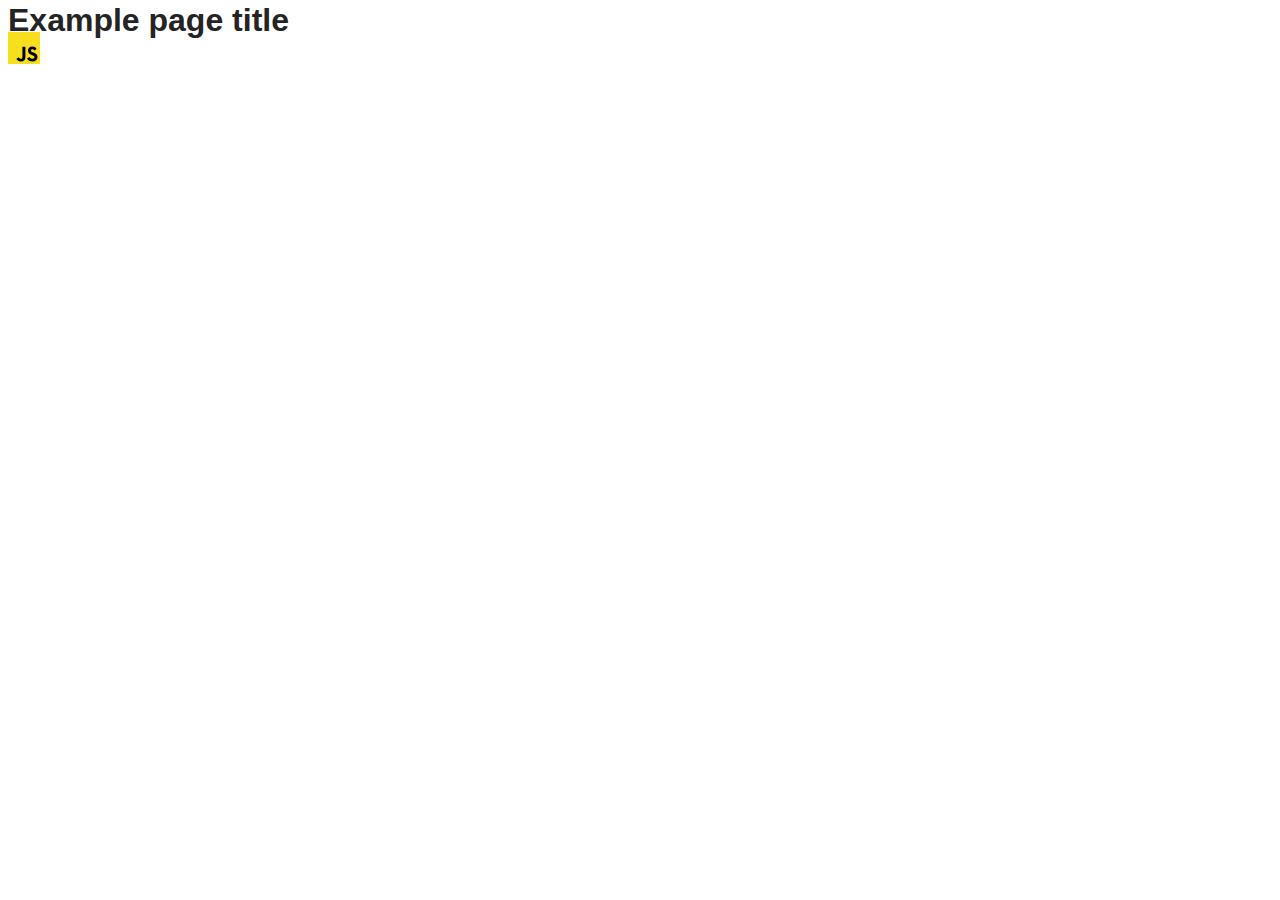
==== src/index.html @ 33d4dd79 "Initial commit" ====
<!DOCTYPE html>
<html lang="en">
  <head>
    <meta charset="UTF-8" />
    <link rel="icon" type="image/svg+xml" href="/favicon.svg" />
    <meta name="viewport" content="width=device-width, initial-scale=1.0" />
    <title>Vanilla App Template</title>
    <link rel="stylesheet" href="./css/styles.css" />
  </head>
  <body>
    <load ="partials/header.html" />

    <section>
      <h1>Example page title</h1>
      <!-- Path to images as from index.html file -->
      <img src="./img/javascript.svg" alt="" />
    </section>

    <!-- Loads the specified .html file -->
    <load ="partials/vite-promo.html" />

    <script type="module" src="./main.js"></script>
  </body>
</html>
---- src/css/styles.css ----
/**
  |============================
  | include css partials with
  | default @import url()
  |============================
*/
@import url('./reset.css');
@import url('./vite-promo.css');
@import url('./header.css');

:root {
  font-family: Inter, Avenir, Helvetica, Arial, sans-serif;
  font-size: 16px;
  line-height: 24px;
  font-weight: 400;

  color: #242424;
  background-color: rgba(255, 255, 255, 0.87);

  font-synthesis: none;
  text-rendering: optimizeLegibility;
  -webkit-font-smoothing: antialiased;
  -moz-osx-font-smoothing: grayscale;
  -webkit-text-size-adjust: 100%;
}
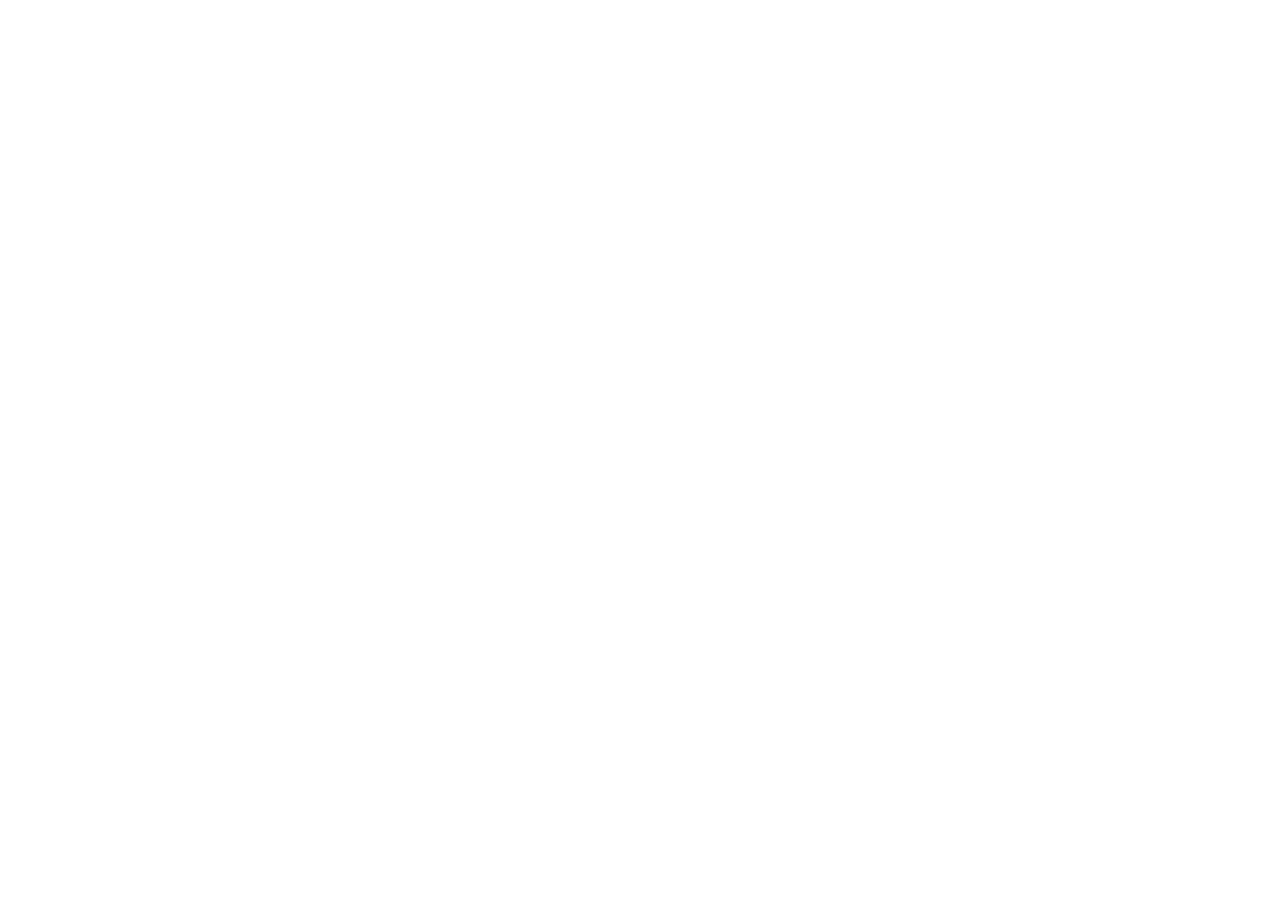
==== commit 91852e3b: "commit-23.05.24-20.11" ====
--- a/src/index.html
+++ b/src/index.html
@@ -4,21 +4,8 @@
     <meta charset="UTF-8" />
     <link rel="icon" type="image/svg+xml" href="/favicon.svg" />
     <meta name="viewport" content="width=device-width, initial-scale=1.0" />
-    <title>Vanilla App Template</title>
+    <title>goit-js-hw-10</title>
     <link rel="stylesheet" href="./css/styles.css" />
   </head>
-  <body>
-    <load ="partials/header.html" />
-
-    <section>
-      <h1>Example page title</h1>
-      <!-- Path to images as from index.html file -->
-      <img src="./img/javascript.svg" alt="" />
-    </section>
-
-    <!-- Loads the specified .html file -->
-    <load ="partials/vite-promo.html" />
-
-    <script type="module" src="./main.js"></script>
-  </body>
+  <body></body>
 </html>
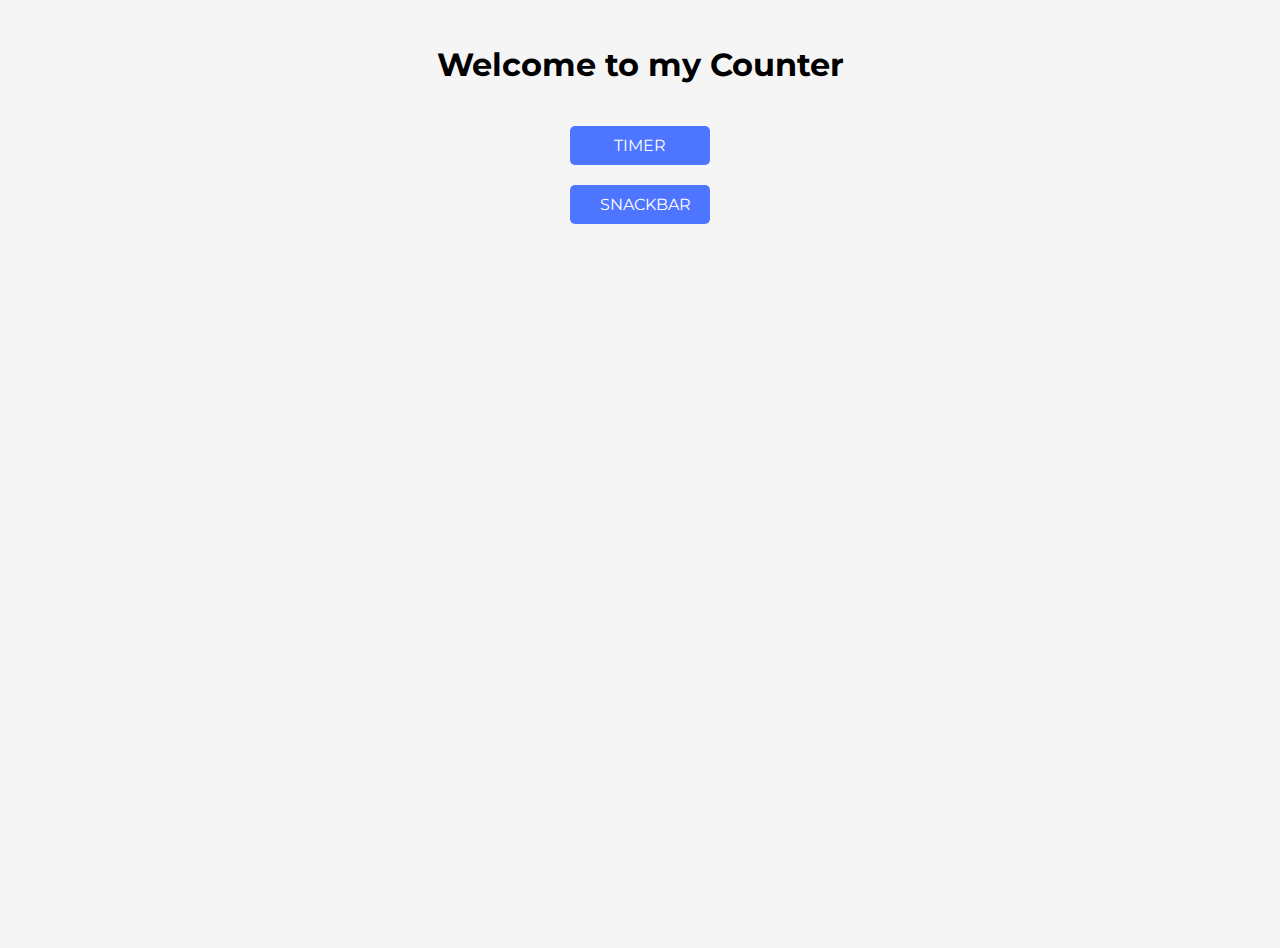
==== commit f1b4747f: "commit-23.05.24-19.22" ====
--- a/src/index.html
+++ b/src/index.html
@@ -1,4 +1,4 @@
-<!DOCTYPE html>
+<!-- <!DOCTYPE html>
 <html lang="en">
   <head>
     <meta charset="UTF-8" />
@@ -8,4 +8,30 @@
     <link rel="stylesheet" href="./css/styles.css" />
   </head>
   <body></body>
+</html> -->
+
+<!DOCTYPE html>
+<html lang="en">
+  <head>
+    <meta charset="UTF-8" />
+    <link rel="icon" type="image/svg+xml" href="/favicon.svg" />
+    <meta name="viewport" content="width=device-width, initial-scale=1.0" />
+    <title>Vanilla App Template</title>
+    <link rel="stylesheet" href="./css/styles.css" />
+    <link
+      rel="stylesheet"
+      href="https://fonts.googleapis.com/css2?family=Montserrat:wght@400;700&display=swap"
+    />
+  </head>
+  <body>
+    <div class="main-container">
+      <h1>Welcome to my Counter</h1>
+      <ul class="form-gallery-bottom">
+        <li>
+          <a class="form-gallery" href="./1-timer.html">TIMER</a>
+        </li>
+        <li><a class="form-gallery" href="./2-snackbar.html">SNACKBAR</a></li>
+      </ul>
+    </div>
+  </body>
 </html>
--- a/src/css/styles.css
+++ b/src/css/styles.css
@@ -1,25 +1,474 @@
-/**
-  |============================
-  | include css partials with
-  | default @import url()
-  |============================
-*/
-@import url('./reset.css');
-@import url('./vite-promo.css');
-@import url('./header.css');
-
-:root {
-  font-family: Inter, Avenir, Helvetica, Arial, sans-serif;
-  font-size: 16px;
-  line-height: 24px;
-  font-weight: 400;
-
-  color: #242424;
-  background-color: rgba(255, 255, 255, 0.87);
-
-  font-synthesis: none;
-  text-rendering: optimizeLegibility;
-  -webkit-font-smoothing: antialiased;
-  -moz-osx-font-smoothing: grayscale;
-  -webkit-text-size-adjust: 100%;
-}
+body {
+  font-family: 'Montserrat', sans-serif;
+  background-color: #f5f5f5;
+  padding: 24px 156px;
+  width: calc(100% - 312px);
+  height: calc(100% - 48px);
+  margin: 0;
+  display: flex;
+  flex-direction: column;
+  align-items: center;
+  justify-content: center;
+  height: 100vh;
+}
+
+/* Центрування контенту на головній сторінці */
+.main-container {
+  display: flex;
+  flex-direction: column;
+  justify-content: top;
+  align-items: center;
+  height: 100vh;
+  text-align: center;
+}
+
+.gallery {
+  display: flex;
+  flex-wrap: wrap;
+  gap: 24px; /* Відстань між зображеннями */
+  list-style: none;
+  padding: 0;
+  margin: 0;
+  justify-content: space-between; /* Розподіляє елементи рівномірно */
+}
+
+.gallery-item {
+  flex: 0 0 calc(33.333% - 24px); /* Відстань між зображеннями */
+  box-sizing: border-box;
+  border-radius: 10px; /* Скруглення куточків */
+  overflow: hidden; /* Приховує виходження зображення за межі рамки */
+  box-shadow: 0 4px 6px rgba(0, 0, 0, 0.1); /* Тінь */
+}
+
+.gallery-link {
+  display: block;
+  width: 100%;
+  height: 100%;
+}
+
+/* .gallery-image {
+  display: block;
+  width: 100%;
+  height: auto;
+  object-fit: cover;
+  border-radius: 10px; 
+} */
+
+.gallery-image {
+  display: block;
+  width: 100%;
+  height: 100%;
+  object-fit: cover; /* Забезпечує покриття контейнера без спотворень */
+}
+
+/* Стилі для форми */
+.feedback-form {
+  width: 360px;
+  margin: 0 auto;
+  padding: 24px;
+  border: 1px solid #ffffff;
+  border-radius: 8px;
+  background-color: #ffffff;
+}
+
+/* Стилі для міток над полями вводу */
+.feedback-form label {
+  display: block; /* Розміщує кожну мітку на окремому рядку */
+  margin-bottom: 5px; /* Відступ між мітками */
+  font-size: 16px;
+  color: #2e2f42;
+}
+
+/* Стилі для полів вводу */
+.feedback-form input[type='email'],
+.feedback-form textarea {
+  width: 360px;
+  max-width: 100%;
+  min-width: 100%;
+  min-height: 40px;
+  padding: 10px;
+  margin-top: 8px;
+  margin-bottom: 15px;
+  border: 1px solid #808080;
+  border-radius: 4px;
+  font-size: 16px;
+  box-sizing: border-box; /* Забезпечує включення padding та border у загальну ширину елемента */
+}
+
+.feedback-form input[type='email'],
+.feedback-form textarea {
+  font-size: 16px;
+  padding: 8px;
+}
+
+/* Висота для поля вводу тексту Email */
+.feedback-form input[type='email'] {
+  height: 40px;
+}
+
+/* Висота для поля вводу Message */
+.feedback-form textarea {
+  min-height: 80px;
+}
+
+/* Стилі для кнопки */
+.feedback-form button[type='submit'] {
+  width: 95px;
+  height: 40px;
+  padding: 10px;
+  border: none;
+  border-radius: 5px;
+  background-color: #4e75ff;
+  color: #fff;
+  font-size: 16px;
+  cursor: pointer;
+  transition: background-color 0.3s ease;
+}
+
+.feedback-form button[type='submit']:hover {
+  background-color: #6c8cff;
+}
+
+/* Стилі для кнопок */
+.form-gallery {
+  display: inline-block;
+  padding: 10px 30px;
+  background-color: #4e75ff;
+  color: white;
+  text-decoration: none;
+  border: none;
+  border-radius: 5px;
+  cursor: pointer;
+  transition: background-color 0.3s;
+  margin-top: 20px;
+  width: 80px;
+  text-align: center;
+}
+
+.form-gallery:hover {
+  background-color: #6c8cff;
+}
+
+ul {
+  list-style-type: none;
+  padding: 0;
+  margin: 0;
+}
+
+.go-back-button {
+  display: inline-block;
+  padding: 5px 8px;
+  background-color: #4e75ff;
+  color: white;
+  text-decoration: none;
+  border: none;
+  border-radius: 5px;
+  cursor: pointer;
+  transition: background-color 0.3s;
+  margin-bottom: 20px;
+  width: 80px;
+  text-align: center;
+  font-size: 14px;
+}
+
+.go-back-button:hover {
+  background-color: #6c8cff;
+}
+
+/* Оверлей для темносірого фону */
+.sl-overlay {
+  background: rgba(0, 0, 0, 2) !important; /* Темносірий фон */
+}
+
+class=""
+
+/* Зміна кольору стрілок вліво і вправо */
+.sl-wrapper .sl-counter {
+  color: white !important; /* Білий колір */
+}
+
+.sl-wrapper .sl-counter {
+  z-index: 10070;
+  color: rgb(255, 255, 255) !important;
+}
+
+/* Зміна кольору хрестика, який закриває модальне вікно */
+.sl-close {
+  color: white !important; /* Білий колір */
+}
+
+/* Зміна кольору цифр, які показують рахунок картинок */
+.sl-next,
+.sl-prev {
+  color: white !important; /* Білий колір */
+}
+
+div {
+  /* margin-bottom: 20px; */
+}
+
+.timer {
+  display: flex;
+  gap: 10px;
+}
+
+.field {
+  display: flex;
+  flex-direction: column;
+  align-items: center;
+}
+
+.value {
+  font-size: 2rem;
+  font-weight: bold;
+}
+
+.label {
+  font-size: 1rem;
+}
+
+/* Загальні стилі для тіла
+body {
+  font-family: Arial, sans-serif;
+  display: flex;
+  flex-direction: column;
+  align-items: center;
+  justify-content: center;
+  height: 100vh;
+  background-color: #f0f0f0;
+  margin: 0;
+  padding: 20px;
+  box-sizing: border-box;
+} */
+
+/* Стилі для контейнера таймера */
+.timer-container {
+  display: flex;
+  flex-direction: column;
+  align-items: center;
+  background-color: #fff;
+  padding: 20px;
+  border-radius: 10px;
+  box-shadow: 0 0 15px rgba(0, 0, 0, 0.1);
+  width: 400px; /* Фіксована ширина для обох блоків */
+  text-align: center;
+}
+
+/* Стилі для контейнера інпуту і кнопок */
+.input-container {
+  display: flex;
+  align-items: center;
+  margin-bottom: 20px;
+  width: 100%;
+}
+
+input[type='text'] {
+  padding: 10px;
+  border: 1px solid #ccc;
+  border-radius: 5px;
+  font-size: 16px;
+  flex: 1;
+}
+
+button {
+  padding: 10px 20px;
+  /* margin-left: 10px; */
+  border: none;
+  border-radius: 5px;
+  font-size: 16px;
+  cursor: pointer;
+  transition: background-color 0.3s;
+}
+
+button:disabled {
+  background-color: #ccc;
+  cursor: not-allowed;
+}
+
+button[data-start] {
+  background-color: #4caf50;
+  color: white;
+}
+
+button[data-start]:hover:not(:disabled) {
+  background-color: #45a049;
+}
+
+button[data-stop] {
+  background-color: #f44336;
+  color: white;
+}
+
+button[data-stop]:hover:not(:disabled) {
+  background-color: #e53935;
+}
+
+/* Стилі для контейнера таймера */
+.timer {
+  display: flex;
+  justify-content: space-between;
+  gap: 10px;
+  width: 380px;
+  margin-top: 20px;
+  margin-bottom: 20px;
+}
+
+/* Стилі для поля таймера */
+.field {
+  display: flex;
+  flex-direction: column;
+  align-items: center;
+  flex: none;
+  width: 60px; /* Фіксована ширина для кожного блоку цифр */
+}
+
+/* Стилі для значень та міток */
+.value {
+  font-size: 2rem;
+  font-weight: bold;
+  /* background-color: #282c34; */
+  color: rgb(0, 0, 0);
+  padding: 10px;
+  border-radius: 5px;
+  width: 100%;
+  text-align: center;
+}
+
+.label {
+  font-size: 1rem;
+  color: #555;
+  margin-top: 5px;
+}
+
+/* Додаткові стилі для flatpickr */
+
+.flatpickr-day.selected,
+.flatpickr-day.startRange,
+.flatpickr-day.endRange,
+.flatpickr-day.selected:hover,
+.flatpickr-day.startRange:hover,
+.flatpickr-day.endRange:hover,
+.flatpickr-day.selected.inRange,
+.flatpickr-day.startRange.inRange,
+.flatpickr-day.endRange.inRange {
+  background: #4e75ff !important;
+  border-color: #4e75ff !important;
+  color: white;
+}
+
+.flatpickr-day.selected:hover,
+.flatpickr-day.startRange:hover,
+.flatpickr-day.endRange:hover {
+  background: #4e75ff !important;
+  border-color: #4e75ff !important;
+}
+
+.flatpickr-day.today {
+  border-color: #4e75ff !important;
+}
+
+.flatpickr-day.today:hover {
+  background: rgba(78, 117, 255, 0.1);
+  border-color: #4e75ff !important;
+  color: black;
+}
+
+.go-back-button {
+  display: inline-block;
+  padding: 5px 8px;
+  background-color: #4e75ff;
+  color: white;
+  text-decoration: none;
+  border: none;
+  border-radius: 5px;
+  cursor: pointer;
+  transition: background-color 0.3s;
+  margin-bottom: 20px;
+  width: 80px;
+  text-align: center;
+  font-size: 14px;
+  margin-top: 20px;
+}
+
+.form {
+  background-color: #ffffff;
+  padding: 20px;
+  border-radius: 8px;
+  box-shadow: 0 2px 10px rgba(0, 0, 0, 0.1);
+  max-width: 400px;
+  width: 100%;
+}
+
+.form label {
+  display: block;
+  margin-bottom: 10px;
+  font-weight: bold;
+  color: #333;
+}
+
+.form input[type='number'],
+.form input[type='radio'] {
+  margin-right: 10px;
+}
+
+.form input[type='number'] {
+  width: calc(100% - 22px);
+  padding: 10px;
+  margin-top: 5px;
+  border: 1px solid #ddd;
+  border-radius: 4px;
+  font-size: 16px;
+  box-sizing: border-box;
+}
+
+fieldset {
+  border: 1px solid #ddd;
+  margin: 10px 0;
+  padding: 10px;
+  border-radius: 4px;
+}
+
+legend {
+  font-weight: bold;
+  padding: 0 10px;
+  color: #333;
+}
+
+.form button:hover {
+  background-color: #6c8cff;
+}
+
+/* Оновлені стилі */
+.form fieldset {
+  width: calc(100% - 22px); /* Однакова ширина з полями вводу */
+  display: flex;
+  justify-content: center;
+}
+
+.form fieldset label {
+  margin: 0 10px; /* Збільшуємо відстань між елементами */
+}
+
+.form button {
+  width: calc(100% - 22px); /* Однакова ширина з полями вводу */
+  width: 100%; /* Розтягуємо кнопку на всю ширину контейнера */
+  padding: 10px;
+  background-color: #4e75ff;
+  color: #ffffff;
+  border: none;
+  border-radius: 4px;
+  font-size: 16px;
+  cursor: pointer;
+  transition: background-color 0.3s ease;
+  margin-top: 10px;
+}
+
+.form input[type='number'] {
+  width: 100%; /* Розтягуємо поле вводу на всю ширину контейнера */
+  padding: 10px;
+  margin-top: 5px;
+  border: 1px solid #ddd;
+  border-radius: 4px;
+  font-size: 16px;
+  box-sizing: border-box;
+}
--- a/src/css/styles.css
+++ b/src/css/styles.css
@@ -1,25 +1,474 @@
-/**
-  |============================
-  | include css partials with
-  | default @import url()
-  |============================
-*/
-@import url('./reset.css');
-@import url('./vite-promo.css');
-@import url('./header.css');
-
-:root {
-  font-family: Inter, Avenir, Helvetica, Arial, sans-serif;
-  font-size: 16px;
-  line-height: 24px;
-  font-weight: 400;
-
-  color: #242424;
-  background-color: rgba(255, 255, 255, 0.87);
-
-  font-synthesis: none;
-  text-rendering: optimizeLegibility;
-  -webkit-font-smoothing: antialiased;
-  -moz-osx-font-smoothing: grayscale;
-  -webkit-text-size-adjust: 100%;
-}
+body {
+  font-family: 'Montserrat', sans-serif;
+  background-color: #f5f5f5;
+  padding: 24px 156px;
+  width: calc(100% - 312px);
+  height: calc(100% - 48px);
+  margin: 0;
+  display: flex;
+  flex-direction: column;
+  align-items: center;
+  justify-content: center;
+  height: 100vh;
+}
+
+/* Центрування контенту на головній сторінці */
+.main-container {
+  display: flex;
+  flex-direction: column;
+  justify-content: top;
+  align-items: center;
+  height: 100vh;
+  text-align: center;
+}
+
+.gallery {
+  display: flex;
+  flex-wrap: wrap;
+  gap: 24px; /* Відстань між зображеннями */
+  list-style: none;
+  padding: 0;
+  margin: 0;
+  justify-content: space-between; /* Розподіляє елементи рівномірно */
+}
+
+.gallery-item {
+  flex: 0 0 calc(33.333% - 24px); /* Відстань між зображеннями */
+  box-sizing: border-box;
+  border-radius: 10px; /* Скруглення куточків */
+  overflow: hidden; /* Приховує виходження зображення за межі рамки */
+  box-shadow: 0 4px 6px rgba(0, 0, 0, 0.1); /* Тінь */
+}
+
+.gallery-link {
+  display: block;
+  width: 100%;
+  height: 100%;
+}
+
+/* .gallery-image {
+  display: block;
+  width: 100%;
+  height: auto;
+  object-fit: cover;
+  border-radius: 10px; 
+} */
+
+.gallery-image {
+  display: block;
+  width: 100%;
+  height: 100%;
+  object-fit: cover; /* Забезпечує покриття контейнера без спотворень */
+}
+
+/* Стилі для форми */
+.feedback-form {
+  width: 360px;
+  margin: 0 auto;
+  padding: 24px;
+  border: 1px solid #ffffff;
+  border-radius: 8px;
+  background-color: #ffffff;
+}
+
+/* Стилі для міток над полями вводу */
+.feedback-form label {
+  display: block; /* Розміщує кожну мітку на окремому рядку */
+  margin-bottom: 5px; /* Відступ між мітками */
+  font-size: 16px;
+  color: #2e2f42;
+}
+
+/* Стилі для полів вводу */
+.feedback-form input[type='email'],
+.feedback-form textarea {
+  width: 360px;
+  max-width: 100%;
+  min-width: 100%;
+  min-height: 40px;
+  padding: 10px;
+  margin-top: 8px;
+  margin-bottom: 15px;
+  border: 1px solid #808080;
+  border-radius: 4px;
+  font-size: 16px;
+  box-sizing: border-box; /* Забезпечує включення padding та border у загальну ширину елемента */
+}
+
+.feedback-form input[type='email'],
+.feedback-form textarea {
+  font-size: 16px;
+  padding: 8px;
+}
+
+/* Висота для поля вводу тексту Email */
+.feedback-form input[type='email'] {
+  height: 40px;
+}
+
+/* Висота для поля вводу Message */
+.feedback-form textarea {
+  min-height: 80px;
+}
+
+/* Стилі для кнопки */
+.feedback-form button[type='submit'] {
+  width: 95px;
+  height: 40px;
+  padding: 10px;
+  border: none;
+  border-radius: 5px;
+  background-color: #4e75ff;
+  color: #fff;
+  font-size: 16px;
+  cursor: pointer;
+  transition: background-color 0.3s ease;
+}
+
+.feedback-form button[type='submit']:hover {
+  background-color: #6c8cff;
+}
+
+/* Стилі для кнопок */
+.form-gallery {
+  display: inline-block;
+  padding: 10px 30px;
+  background-color: #4e75ff;
+  color: white;
+  text-decoration: none;
+  border: none;
+  border-radius: 5px;
+  cursor: pointer;
+  transition: background-color 0.3s;
+  margin-top: 20px;
+  width: 80px;
+  text-align: center;
+}
+
+.form-gallery:hover {
+  background-color: #6c8cff;
+}
+
+ul {
+  list-style-type: none;
+  padding: 0;
+  margin: 0;
+}
+
+.go-back-button {
+  display: inline-block;
+  padding: 5px 8px;
+  background-color: #4e75ff;
+  color: white;
+  text-decoration: none;
+  border: none;
+  border-radius: 5px;
+  cursor: pointer;
+  transition: background-color 0.3s;
+  margin-bottom: 20px;
+  width: 80px;
+  text-align: center;
+  font-size: 14px;
+}
+
+.go-back-button:hover {
+  background-color: #6c8cff;
+}
+
+/* Оверлей для темносірого фону */
+.sl-overlay {
+  background: rgba(0, 0, 0, 2) !important; /* Темносірий фон */
+}
+
+class=""
+
+/* Зміна кольору стрілок вліво і вправо */
+.sl-wrapper .sl-counter {
+  color: white !important; /* Білий колір */
+}
+
+.sl-wrapper .sl-counter {
+  z-index: 10070;
+  color: rgb(255, 255, 255) !important;
+}
+
+/* Зміна кольору хрестика, який закриває модальне вікно */
+.sl-close {
+  color: white !important; /* Білий колір */
+}
+
+/* Зміна кольору цифр, які показують рахунок картинок */
+.sl-next,
+.sl-prev {
+  color: white !important; /* Білий колір */
+}
+
+div {
+  /* margin-bottom: 20px; */
+}
+
+.timer {
+  display: flex;
+  gap: 10px;
+}
+
+.field {
+  display: flex;
+  flex-direction: column;
+  align-items: center;
+}
+
+.value {
+  font-size: 2rem;
+  font-weight: bold;
+}
+
+.label {
+  font-size: 1rem;
+}
+
+/* Загальні стилі для тіла
+body {
+  font-family: Arial, sans-serif;
+  display: flex;
+  flex-direction: column;
+  align-items: center;
+  justify-content: center;
+  height: 100vh;
+  background-color: #f0f0f0;
+  margin: 0;
+  padding: 20px;
+  box-sizing: border-box;
+} */
+
+/* Стилі для контейнера таймера */
+.timer-container {
+  display: flex;
+  flex-direction: column;
+  align-items: center;
+  background-color: #fff;
+  padding: 20px;
+  border-radius: 10px;
+  box-shadow: 0 0 15px rgba(0, 0, 0, 0.1);
+  width: 400px; /* Фіксована ширина для обох блоків */
+  text-align: center;
+}
+
+/* Стилі для контейнера інпуту і кнопок */
+.input-container {
+  display: flex;
+  align-items: center;
+  margin-bottom: 20px;
+  width: 100%;
+}
+
+input[type='text'] {
+  padding: 10px;
+  border: 1px solid #ccc;
+  border-radius: 5px;
+  font-size: 16px;
+  flex: 1;
+}
+
+button {
+  padding: 10px 20px;
+  /* margin-left: 10px; */
+  border: none;
+  border-radius: 5px;
+  font-size: 16px;
+  cursor: pointer;
+  transition: background-color 0.3s;
+}
+
+button:disabled {
+  background-color: #ccc;
+  cursor: not-allowed;
+}
+
+button[data-start] {
+  background-color: #4caf50;
+  color: white;
+}
+
+button[data-start]:hover:not(:disabled) {
+  background-color: #45a049;
+}
+
+button[data-stop] {
+  background-color: #f44336;
+  color: white;
+}
+
+button[data-stop]:hover:not(:disabled) {
+  background-color: #e53935;
+}
+
+/* Стилі для контейнера таймера */
+.timer {
+  display: flex;
+  justify-content: space-between;
+  gap: 10px;
+  width: 380px;
+  margin-top: 20px;
+  margin-bottom: 20px;
+}
+
+/* Стилі для поля таймера */
+.field {
+  display: flex;
+  flex-direction: column;
+  align-items: center;
+  flex: none;
+  width: 60px; /* Фіксована ширина для кожного блоку цифр */
+}
+
+/* Стилі для значень та міток */
+.value {
+  font-size: 2rem;
+  font-weight: bold;
+  /* background-color: #282c34; */
+  color: rgb(0, 0, 0);
+  padding: 10px;
+  border-radius: 5px;
+  width: 100%;
+  text-align: center;
+}
+
+.label {
+  font-size: 1rem;
+  color: #555;
+  margin-top: 5px;
+}
+
+/* Додаткові стилі для flatpickr */
+
+.flatpickr-day.selected,
+.flatpickr-day.startRange,
+.flatpickr-day.endRange,
+.flatpickr-day.selected:hover,
+.flatpickr-day.startRange:hover,
+.flatpickr-day.endRange:hover,
+.flatpickr-day.selected.inRange,
+.flatpickr-day.startRange.inRange,
+.flatpickr-day.endRange.inRange {
+  background: #4e75ff !important;
+  border-color: #4e75ff !important;
+  color: white;
+}
+
+.flatpickr-day.selected:hover,
+.flatpickr-day.startRange:hover,
+.flatpickr-day.endRange:hover {
+  background: #4e75ff !important;
+  border-color: #4e75ff !important;
+}
+
+.flatpickr-day.today {
+  border-color: #4e75ff !important;
+}
+
+.flatpickr-day.today:hover {
+  background: rgba(78, 117, 255, 0.1);
+  border-color: #4e75ff !important;
+  color: black;
+}
+
+.go-back-button {
+  display: inline-block;
+  padding: 5px 8px;
+  background-color: #4e75ff;
+  color: white;
+  text-decoration: none;
+  border: none;
+  border-radius: 5px;
+  cursor: pointer;
+  transition: background-color 0.3s;
+  margin-bottom: 20px;
+  width: 80px;
+  text-align: center;
+  font-size: 14px;
+  margin-top: 20px;
+}
+
+.form {
+  background-color: #ffffff;
+  padding: 20px;
+  border-radius: 8px;
+  box-shadow: 0 2px 10px rgba(0, 0, 0, 0.1);
+  max-width: 400px;
+  width: 100%;
+}
+
+.form label {
+  display: block;
+  margin-bottom: 10px;
+  font-weight: bold;
+  color: #333;
+}
+
+.form input[type='number'],
+.form input[type='radio'] {
+  margin-right: 10px;
+}
+
+.form input[type='number'] {
+  width: calc(100% - 22px);
+  padding: 10px;
+  margin-top: 5px;
+  border: 1px solid #ddd;
+  border-radius: 4px;
+  font-size: 16px;
+  box-sizing: border-box;
+}
+
+fieldset {
+  border: 1px solid #ddd;
+  margin: 10px 0;
+  padding: 10px;
+  border-radius: 4px;
+}
+
+legend {
+  font-weight: bold;
+  padding: 0 10px;
+  color: #333;
+}
+
+.form button:hover {
+  background-color: #6c8cff;
+}
+
+/* Оновлені стилі */
+.form fieldset {
+  width: calc(100% - 22px); /* Однакова ширина з полями вводу */
+  display: flex;
+  justify-content: center;
+}
+
+.form fieldset label {
+  margin: 0 10px; /* Збільшуємо відстань між елементами */
+}
+
+.form button {
+  width: calc(100% - 22px); /* Однакова ширина з полями вводу */
+  width: 100%; /* Розтягуємо кнопку на всю ширину контейнера */
+  padding: 10px;
+  background-color: #4e75ff;
+  color: #ffffff;
+  border: none;
+  border-radius: 4px;
+  font-size: 16px;
+  cursor: pointer;
+  transition: background-color 0.3s ease;
+  margin-top: 10px;
+}
+
+.form input[type='number'] {
+  width: 100%; /* Розтягуємо поле вводу на всю ширину контейнера */
+  padding: 10px;
+  margin-top: 5px;
+  border: 1px solid #ddd;
+  border-radius: 4px;
+  font-size: 16px;
+  box-sizing: border-box;
+}
